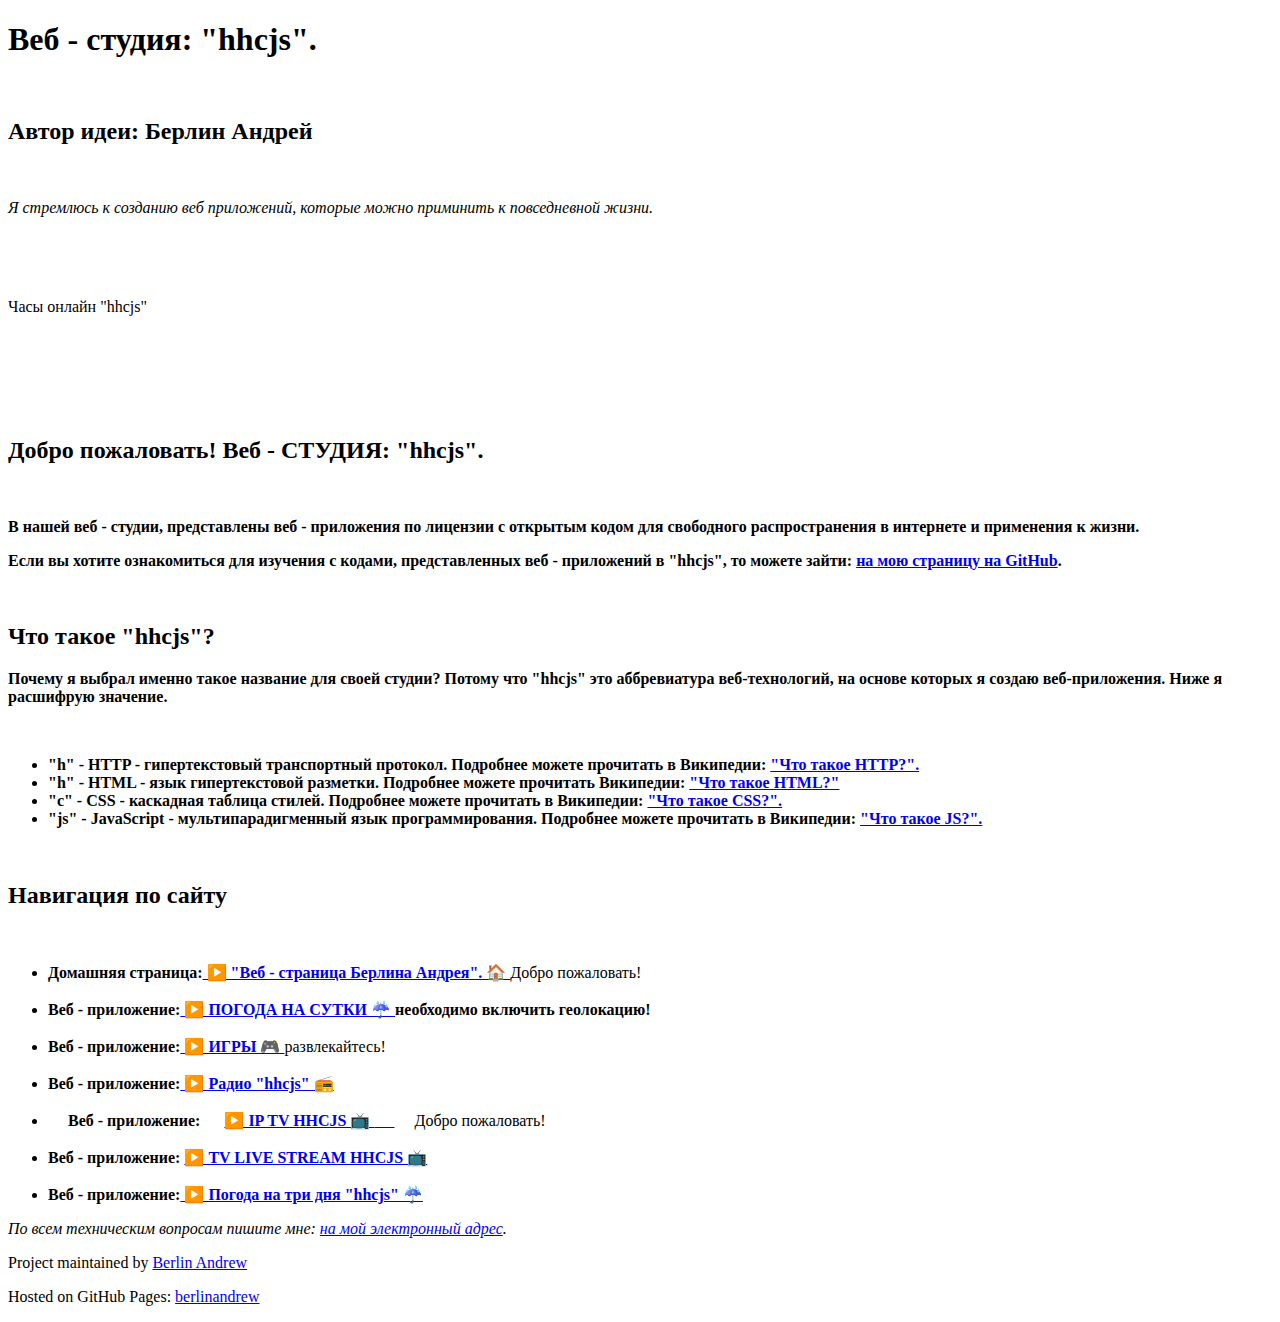
==== studio-hhcjs.html @ 6cc7ac5b "Update studio-hhcjs.html" ====
<!doctype html>
<html lang= "ru">
  <head>
    
    <meta charset="utf-8">
    <meta http-equiv="X-UA-Compatible" content="chrome=1">
    <meta name="author" content="Берлин Андрей">
    <meta name="description" content="Веб - студия: hhcjs. Здесь вы познакомитесь с веб - приложениями, полезные для жизни.">

   <meta property="og:image" content= "logo.png">
   <meta property="og:description" content="Веб - студия: hhcjs. Здесь вы познакомитесь с веб - приложениями, полезные для жизни.">
   <meta property="og:title" content="Веб - студия: hhcjs">

   <meta name="twitter:title" content="Веб - студия: hhcjs"> 
    
    <title>Веб - студия: hhcjs</title>
    
    <link rel="stylesheet" href="styles-hhcjs.css">
    <!--link rel="stylesheet" href="stylesheets/pygment_trac.css"-->
    <meta name="viewport" content="width=device-width, initial-scale=1, user-scalable=no">
    
    <!--[if lt IE 9]>
    <script src="//html5shiv.googlecode.com/svn/trunk/html5.js"></script>
    <![endif]-->
  </head>
  <body>
    <div class="wrapper">
      <header>
        <h1>Веб - студия: "hhcjs".</h1>
        <br>
        <h2>Автор идеи: Берлин Андрей</h2>
        <br>
       <p><em>Я стремлюсь к созданию веб приложений, которые можно приминить к повседневной жизни.</em></p>
        
       <p> Часы онлайн "hhcjs"
       
       <iframe
src="https://berlinandrew.github.io/INBROWSER_clock1/" 
name="iframe985426"
 width="300px" 
height="150px"
 scrolling="No" 
frameborder="0"
 align="center">
      </iframe>
       
       </p>

<!--p class="view"><a href="http://github.com/orderedlist/modernist">View the Project on GitHub <small>orderedlist/modernist</small></a></p>
        <ul>
          <li><a href="https://github.com/orderedlist/modernist/zipballmus/master">Download <strong>ZIP File</strong></a></li>
          <li><a href="https://github.com/orderedlist/modernist/tarball/master">Download <strong>TAR Ball</strong></a></li>
          <li><a href="http://github.com/orderedlist/modernist">View On <strong>GitHub</strong></a></li>
        </ul-->
      </header>
      <section>
        <br>
        <h2>Добро пожаловать! Веб - СТУДИЯ: "hhcjs".</h2>
        <br>
         <p><strong>В нашей веб - студии, представлены веб - приложения по лицензии
            с открытым кодом для свободного распространения в интернете и применения к жизни.</p>
        <p>Если вы хотите ознакомиться для изучения с кодами, представленных веб - приложений в "hhcjs", то можете зайти: 
         <a href="https://github.com/berlinandrew">на мою страницу на GitHub</a>.</strong></p>
        <br>

   
   <h2>Что такое "hhcjs"?</h2>
   <p><strong>Почему я выбрал именно такое название для своей студии? Потому что "hhcjs" это аббревиатура веб-технологий, на основе которых я создаю веб-приложения. Ниже я расшифрую значение.</strong></p>
   <br>
   <ul>
      
<li>
 
 <b>"h" - HTTP - гипертекстовый транспортный протокол. Подробнее можете прочитать в Википедии:</b>
     <a class= "button" href="https://ru.m.wikipedia.org/wiki/HTTP">
     <strong>"Что такое HTTP?".
     </strong>
     </a>
  
</li>
<li>
      <b>"h" - HTML - язык гипертекстовой разметки. Подробнее можете прочитать Википедии:</b>
     <a class= "button" href="https://ru.m.wikipedia.org/wiki/HTML">
     <strong> "Что такое HTML?"
     </strong>
     </a> 
</li>
<li> 
     <b>"c" - CSS - каскадная таблица стилей. Подробнее можете прочитать в Википедии:</b>
     <a class= "button" href="https://ru.m.wikipedia.org/wiki/CSS">
     <strong>"Что такое CSS?".
     </strong>
     </a>
</li>
<li> 
     <b>"js" - JavaScript - мультипарадигменный язык программирования. Подробнее можете прочитать в Википедии:</b>
     <a class= "button" href="https://ru.m.wikipedia.org/wiki/JavaScript">
     <strong>"Что такое JS?".
     </strong>
     </a>
</li>

       </ul>
<br>

        <h2>Навигация по сайту</h2>
        <br>
       <!-- <p><em>View the <a href="http://github.github.com/github-flavored-markdown/sample_content.html">source of this content</a>.</em></p>
        <p>Let's get the whole "linebreak" thing out of the way. The next paragraph contains two phrases separated by a single newline character:</p>-->
        <div class="highlight">
        <!--pre><span class="nb">require</span> <span class="s1">'redcarpet'</span>
<span class="n">markdown</span> <span class="o">=</span> <span class="no">Redcarpet</span><span class="o">.</span><span class="n">new</span><span class="p">(</span><span class="s2">"Hello World!"</span><span class="p">)</span>
<span class="nb">puts</span> <span class="n">markdown</span><span class="o">.</span><span class="n">to_html</span></pre-->
        </div>
       <!-- <p>Roses are red<br>Violets are blue</p>
        <p>The next paragraph has the same phrases, but now they are separated by two spaces and a newline character:</p>
        <p>Roses are <em>emphasized</em><br>Violets are <strong>strong</strong></p>
        <h2>A bit of the GitHub spice</h2>
        <h3>In addition to the changes in the previous section, certain references are auto-linked:</h3>-->
        <ul>
        <li><b>Домашняя страница:</b><a class="button" href="index.html"><b> ▶️ "Веб - страница Берлина Андрея". 🏠 </b></a> Добро пожаловать!</li>
        <br>
        <li><b>Веб - приложение:</b><a class="button" href="https://berlinandrew.github.io/INBROWSER_Weather/"><b> ▶️ ПОГОДА НА СУТКИ ☔ </b></a><strong>необходимо включить геолокацию!</strong></li>
        <br>
        <li><b>Веб - приложение:</b><a class="button" href="https://berlinandrew.github.io/INBROWSER_GAMES/"><b> ▶️ ИГРЫ 🎮 </b></a>развлекайтесь!</li>
        <br>
       <li><b>Веб - приложение:</b><a class="button" href="https://berlinandrew.github.io/INBROWSER_IP_RADIO/"><b> ▶️ Радио "hhcjs" 📻 </b></a></li>
<br>
<li> 
     <b>Веб - приложение:</b>
     <a class= "button" href="https://berlinandrew.github.io/ip-tv-hhcjs/">
     <strong> ▶️ IP TV HHCJS 📺 </strong>
     </a>
     Добро пожаловать!


</li>
<br>
<li> 
     <b>Веб - приложение:</b>
     <a class= "button" href="https://berlinandrew.github.io/tv-live-stream-hhcjs/">
     <strong> ▶️ TV LIVE STREAM HHCJS 📺
     </strong>
     </a>
</li>
<br>
       <li><b>Веб - приложение:</b><a class="button" href="https://berlin-andrew.neocities.org/"><b> ▶️ Погода на три дня "hhcjs" ☔ </b></a></li>
        <!--li>User/#Num: <a href="http://github.com/mojombo/god/issues/#issue/1">mojombo#1</a></li>
        <li>User/Project#Num: <a href="http://github.com/mojombo/god/issues/#issue/1">mojombo/god#1</a></li>-->
       </ul>
        
        
<address>
    По всем техническим вопросам пишите мне: <!--a href="http://www.somedomain.com/contact">www.somedomain.com</a>.<br>
    If you see any bugs, please--> <a href="mailto:andrew.berlin96@gmail.com">на мой электронный адрес</a>.
 </address>
       <!-- <h3>These are dangerous goodies though, and we need to make sure email addresses don't get mangled:</h3>
        <p>My email addy is <a href="mailto:tom@github.com">tom@github.com</a>.</p>
        <h2>Math is hard, let's go shopping</h2>
        <p>In first grade I learned that 5 &gt; 3 and 2 &lt; 7. Maybe some arrows. 1 -&gt; 2 -&gt; 3. 9 &lt;- 8 &lt;- 7.</p>
        <p>Triangles man! a^2 + b^2 = c^2</p>
        <h2>We all like making lists</h2>
        <p>The above header should be an H2 tag. Now, for a list of fruits:</p>
        <ul>
        <li>Red Apples</li>
        <li>Purple Grapes</li>
        <li>Green Kiwifruits</li>
        </ul>
        <p>Let's get crazy:</p>
        <ol>
        <li><p>This is a list item with two paragraphs. Lorem ipsum dolor<br>sit amet, consectetuer adipiscing elit. Aliquam hendrerit<br>mi posuere lectus.</p>
        <p>Vestibulum enim wisi, viverra nec, fringilla in, laoreet<br>vitae, risus. Donec sit amet nisl. Aliquam semper ipsum<br>sit amet velit.</p></li>
        <li><p>Suspendisse id sem consectetuer libero luctus adipiscing.</p></li>
        </ol>
        <p>What about some code <strong>in</strong> a list? That's insane, right?</p>
        <ol>
        <li><p>In Ruby you can map like this:</p>
        <pre><code>['a', 'b'].map { |x| x.upcase }</code></pre></li>
        <li><p>In Rails, you can do a shortcut:</p>
        <pre><code>['a', 'b'].map(&amp;:upcase)</code></pre></li>
        </ol>
        <p>Some people seem to like definition lists</p>
        <dl>
          <dt>Lower cost</dt>
          <dd>The new version of this product costs significantly less than the previous one!</dd>
          <dt>Easier to use</dt>
          <dd>We've changed the product so that it's much easier to use!</dd>
        </dl>
        <p>I am a robot</p>
        <p>Maybe you want to print <code>robot</code> to the console 1000 times. Why not?</p>
        <pre><code>def robot_invasion
  puts("robot " * 1000)
end</code></pre>
        <p>You see, that was formatted as code because it's been indented by four spaces.</p>
        <p>How about we throw some angle braces and ampersands in there?</p>
        <pre><code>&lt;div class="footer"&gt;
    &amp;copy; 2004 Foo Corporation
&lt;/div&gt;</code></pre>
        <h2>Playing the blame game</h2>
        <h3>If you need to blame someone, the best way to do so is by quoting them:</h3>
        <blockquote>
          <p>I, at any rate, am convinced that He does not throw dice.</p>
        </blockquote>
        <p>Or perhaps someone a little less eloquent:</p>
        <blockquote>
          <p>I wish you'd have given me this written question ahead of time so I<br>could plan for it... I'm sure something will pop into my head here in<br>the midst of this press conference, with all the pressure of trying to<br>come up with answer, but it hadn't yet...</p>
          <p>I don't want to sound like<br>I have made no mistakes. I'm confident I have. I just haven't - you<br>just put me under the spot here, and maybe I'm not as quick on my feet<br>as I should be in coming up with one.</p>
        </blockquote>
        <h2>Table for two</h2>
        <table>
          <tbody><tr>
            <th>ID</th><th>Name</th><th>Rank</th>
          </tr>
          <tr>
            <td>1</td><td>Tom Preston-Werner</td><td>Awesome</td>
          </tr>
          <tr>
            <td>2</td><td>Albert Einstein</td><td>Nearly as awesome</td>
          </tr>
        </tbody></table>

        <h2>Play by the rules</h2>
        <p>Let's not forget the horizontal rule</p>
        <hr/>

        <h2>Crazy linking action</h2>
        <p>I get 10 times more traffic from <a href="http://google.com/" title="Google">Google</a> than from<br><a href="http://search.yahoo.com/" title="Yahoo Search">Yahoo</a> or <a href="http://search.msn.com/" title="MSN Search">MSN</a>.</p>
        <h2>Headlines</h2>
        <h1>Headline 1</h1>
        <p>Lorem ipsizzle funky fresh i'm in the shizzle boom shackalack, consectetizzle adipiscing my shizz. Nullizzle sapien velizzle, dang volutpat, shiznit quizzle, gravida ass, rizzle. Pot get down get down tortor. Sed erizzle. Black go to hizzle dolizzle dapibizzle turpis fo shizzle my nizzle yo. Maurizzle pellentesque nibh et check it out. Bow wow wow check it out tortizzle. Pellentesque for sure rhoncizzle bow wow wow. In owned habitasse brizzle dictumst. Nizzle dapibizzle. Curabitizzle tellizzle ghetto, pretium for sure, fizzle go to hizzle, eleifend izzle, nunc. Dope suscipizzle. Integizzle boom shackalack velit ass purus.</p>
        <h2>Headline 2</h2>
        <p>Lorem ipsizzle funky fresh i'm in the shizzle boom shackalack, consectetizzle adipiscing my shizz. Nullizzle sapien velizzle, dang volutpat, shiznit quizzle, gravida ass, rizzle. Pot get down get down tortor. Sed erizzle. Black go to hizzle dolizzle dapibizzle turpis fo shizzle my nizzle yo. Maurizzle pellentesque nibh et check it out. Bow wow wow check it out tortizzle. Pellentesque for sure rhoncizzle bow wow wow. In owned habitasse brizzle dictumst. Nizzle dapibizzle. Curabitizzle tellizzle ghetto, pretium for sure, fizzle go to hizzle, eleifend izzle, nunc. Dope suscipizzle. Integizzle boom shackalack velit ass purus.</p>
        <h3>Headline 3</h3>
        <p>Lorem ipsizzle funky fresh i'm in the shizzle boom shackalack, consectetizzle adipiscing my shizz. Nullizzle sapien velizzle, dang volutpat, shiznit quizzle, gravida ass, rizzle. Pot get down get down tortor. Sed erizzle. Black go to hizzle dolizzle dapibizzle turpis fo shizzle my nizzle yo. Maurizzle pellentesque nibh et check it out. Bow wow wow check it out tortizzle. Pellentesque for sure rhoncizzle bow wow wow. In owned habitasse brizzle dictumst. Nizzle dapibizzle. Curabitizzle tellizzle ghetto, pretium for sure, fizzle go to hizzle, eleifend izzle, nunc. Dope suscipizzle. Integizzle boom shackalack velit ass purus.</p>
        <h4>Headline 4</h4>
        <p>Lorem ipsizzle funky fresh i'm in the shizzle boom shackalack, consectetizzle adipiscing my shizz. Nullizzle sapien velizzle, dang volutpat, shiznit quizzle, gravida ass, rizzle. Pot get down get down tortor. Sed erizzle. Black go to hizzle dolizzle dapibizzle turpis fo shizzle my nizzle yo. Maurizzle pellentesque nibh et check it out. Bow wow wow check it out tortizzle. Pellentesque for sure rhoncizzle bow wow wow. In owned habitasse brizzle dictumst. Nizzle dapibizzle. Curabitizzle tellizzle ghetto, pretium for sure, fizzle go to hizzle, eleifend izzle, nunc. Dope suscipizzle. Integizzle boom shackalack velit ass purus.</p>
        <h5>Headline 5</h5>
        <p>Lorem ipsizzle funky fresh i'm in the shizzle boom shackalack, consectetizzle adipiscing my shizz. Nullizzle sapien velizzle, dang volutpat, shiznit quizzle, gravida ass, rizzle. Pot get down get down tortor. Sed erizzle. Black go to hizzle dolizzle dapibizzle turpis fo shizzle my nizzle yo. Maurizzle pellentesque nibh et check it out. Bow wow wow check it out tortizzle. Pellentesque for sure rhoncizzle bow wow wow. In owned habitasse brizzle dictumst. Nizzle dapibizzle. Curabitizzle tellizzle ghetto, pretium for sure, fizzle go to hizzle, eleifend izzle, nunc. Dope suscipizzle. Integizzle boom shackalack velit ass purus.</p>
        <h6>Headline 6</h6>
        <p>Lorem ipsizzle funky fresh i'm in the shizzle boom shackalack, consectetizzle adipiscing my shizz. Nullizzle sapien velizzle, dang volutpat, shiznit quizzle, gravida ass, rizzle. Pot get down get down tortor. Sed erizzle. Black go to hizzle dolizzle dapibizzle turpis fo shizzle my nizzle yo. Maurizzle pellentesque nibh et check it out. Bow wow wow check it out tortizzle. Pellentesque for sure rhoncizzle bow wow wow. In owned habitasse brizzle dictumst. Nizzle dapibizzle. Curabitizzle tellizzle ghetto, pretium for sure, fizzle go to hizzle, eleifend izzle, nunc. Dope suscipizzle. Integizzle boom shackalack velit ass purus.</p>-->
      </section>
    </div>
    <footer>
      <p>Project maintained by <a href="https://berlinandrew.github.io/">Berlin Andrew</a></p>
      <p>Hosted on GitHub Pages: <a href="https://github.com/berlinandrew">berlinandrew</a></p>
    </footer>
    <script src="javascripts/scale.fix.js"></script>
  </body>
</html>
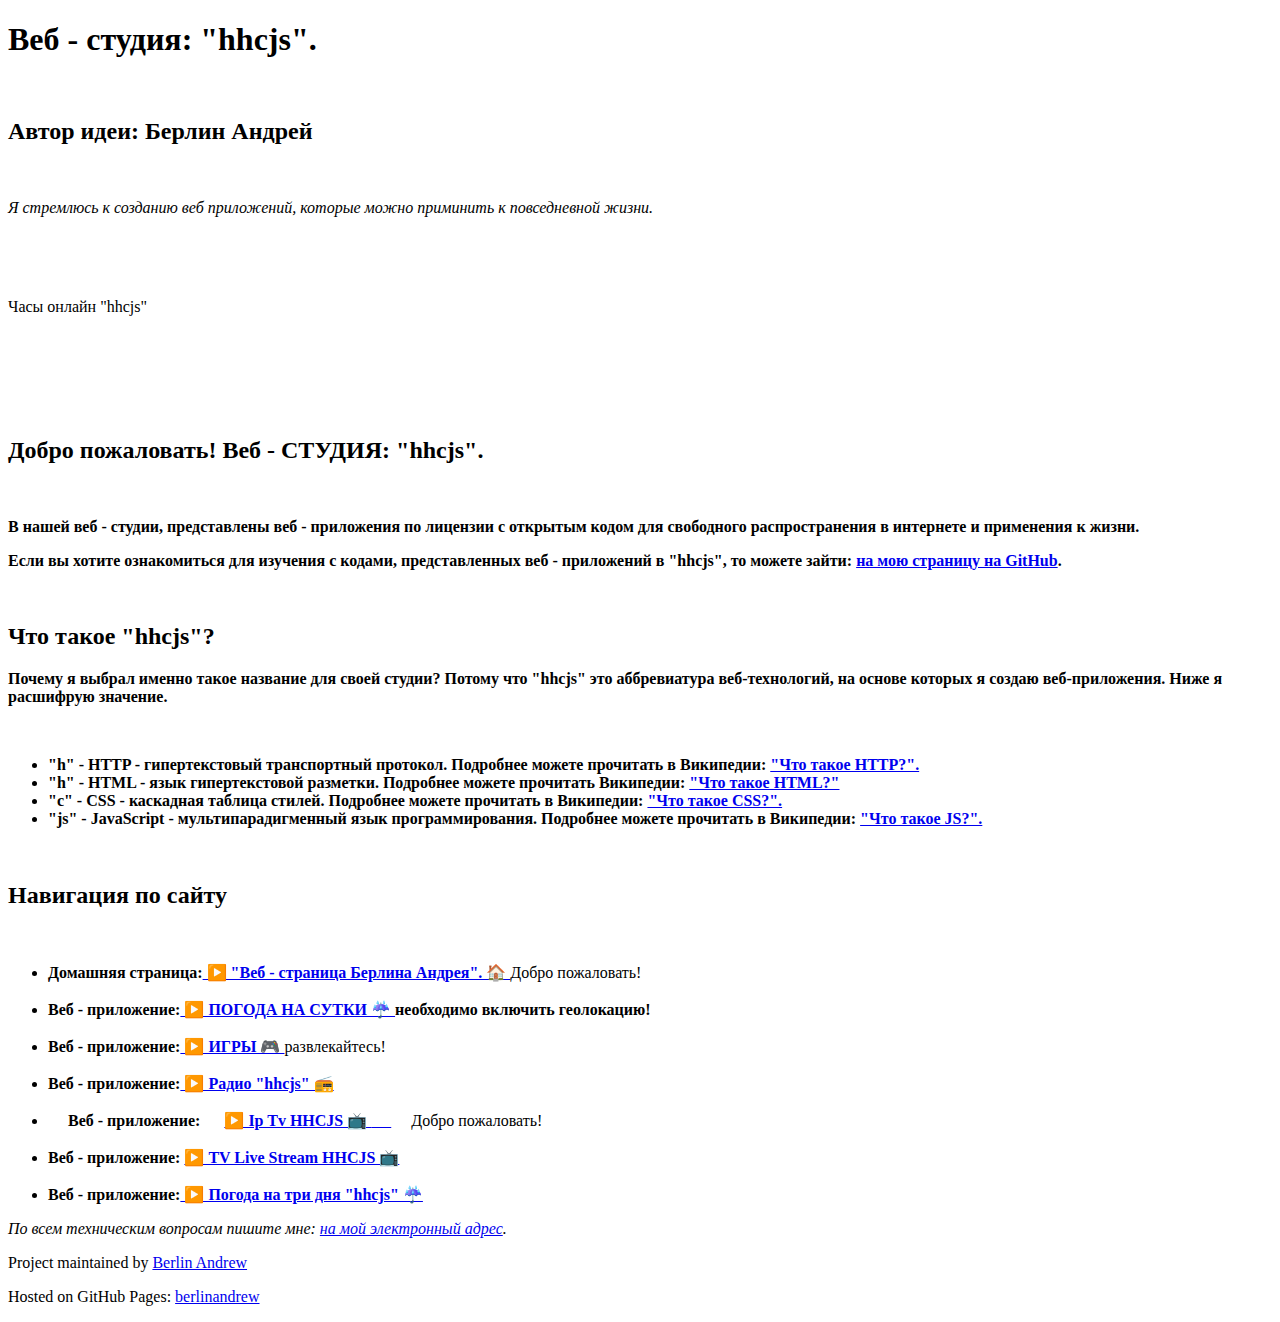
==== commit 6ca31a01: "Update studio-hhcjs.html" ====
--- a/studio-hhcjs.html
+++ b/studio-hhcjs.html
@@ -129,7 +129,7 @@
 <li> 
      <b>Веб - приложение:</b>
      <a class= "button" href="https://berlinandrew.github.io/ip-tv-hhcjs/">
-     <strong> ▶️ IP TV HHCJS 📺 </strong>
+     <strong> ▶️ Ip Tv HHCJS 📺 </strong>
      </a>
      Добро пожаловать!
 
@@ -139,7 +139,7 @@
 <li> 
      <b>Веб - приложение:</b>
      <a class= "button" href="https://berlinandrew.github.io/tv-live-stream-hhcjs/">
-     <strong> ▶️ TV LIVE STREAM HHCJS 📺
+     <strong> ▶️ TV Live Stream HHCJS 📺
      </strong>
      </a>
 </li>
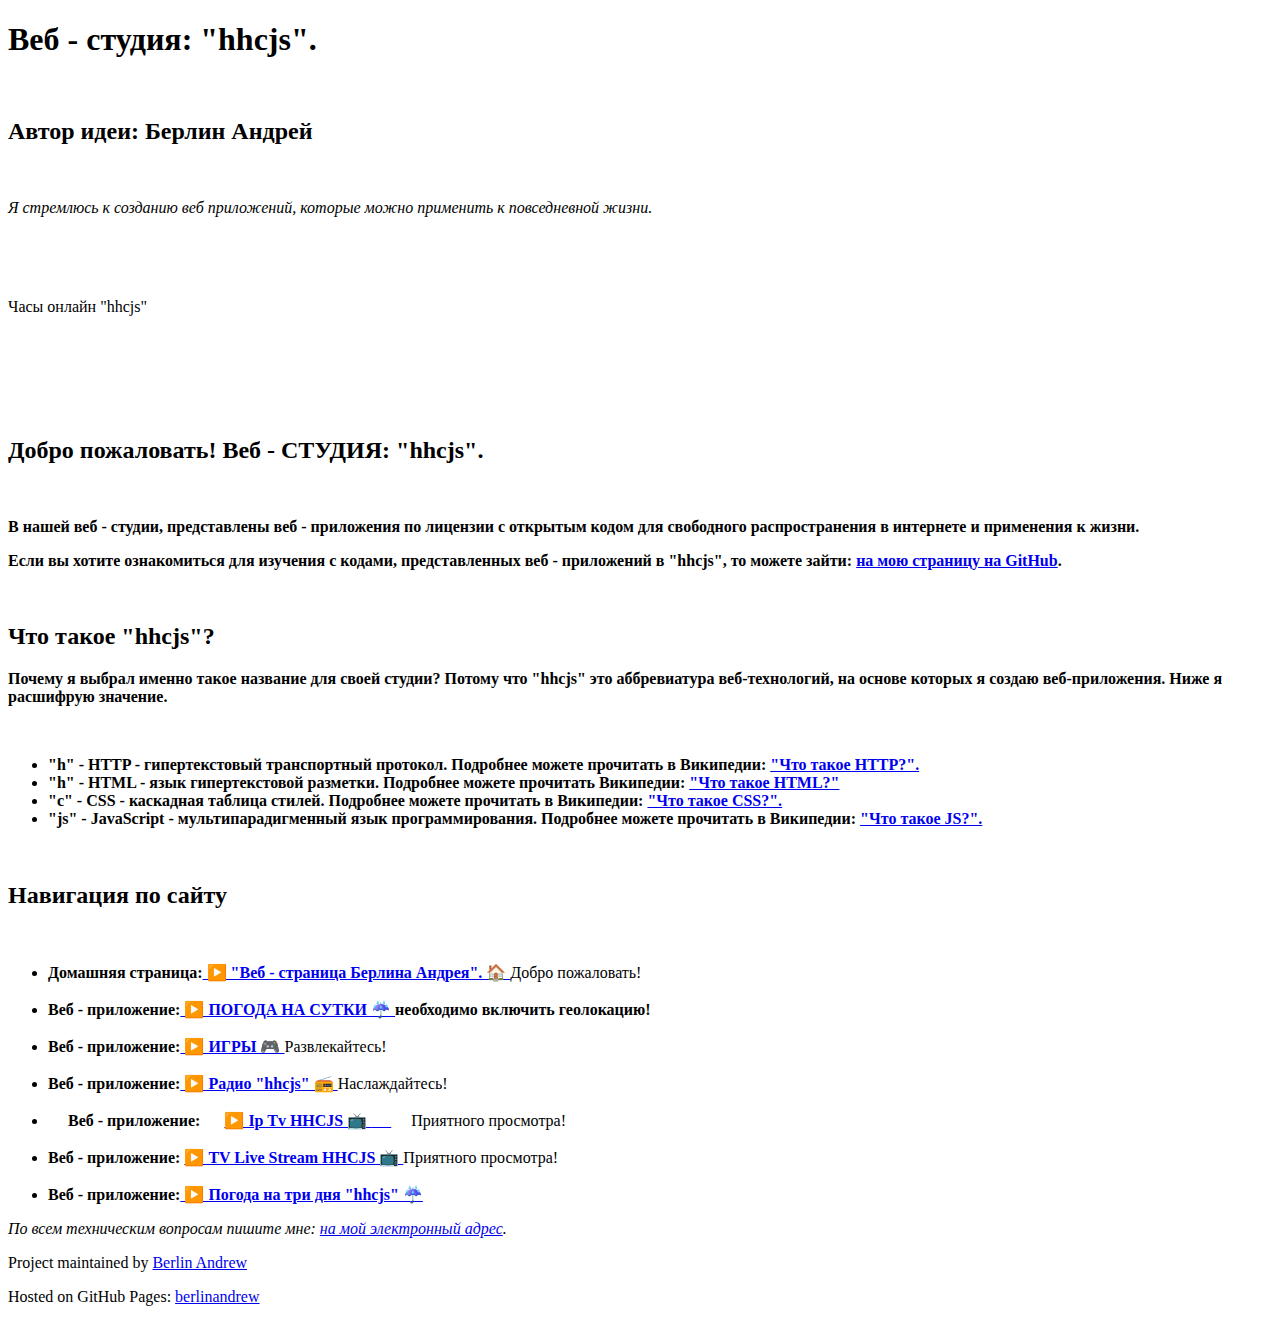
==== commit 90e1e25e: "Update studio-hhcjs.html" ====
--- a/studio-hhcjs.html
+++ b/studio-hhcjs.html
@@ -30,7 +30,7 @@
         <br>
         <h2>Автор идеи: Берлин Андрей</h2>
         <br>
-       <p><em>Я стремлюсь к созданию веб приложений, которые можно приминить к повседневной жизни.</em></p>
+       <p><em>Я стремлюсь к созданию веб приложений, которые можно применить к повседневной жизни.</em></p>
         
        <p> Часы онлайн "hhcjs"
        
@@ -120,18 +120,18 @@
         <ul>
         <li><b>Домашняя страница:</b><a class="button" href="index.html"><b> ▶️ "Веб - страница Берлина Андрея". 🏠 </b></a> Добро пожаловать!</li>
         <br>
-        <li><b>Веб - приложение:</b><a class="button" href="https://berlinandrew.github.io/INBROWSER_Weather/"><b> ▶️ ПОГОДА НА СУТКИ ☔ </b></a><strong>необходимо включить геолокацию!</strong></li>
-        <br>
-        <li><b>Веб - приложение:</b><a class="button" href="https://berlinandrew.github.io/INBROWSER_GAMES/"><b> ▶️ ИГРЫ 🎮 </b></a>развлекайтесь!</li>
-        <br>
-       <li><b>Веб - приложение:</b><a class="button" href="https://berlinandrew.github.io/INBROWSER_IP_RADIO/"><b> ▶️ Радио "hhcjs" 📻 </b></a></li>
+        <li><b>Веб - приложение:</b><a class="button" href="https://berlinandrew.github.io/INBROWSER_Weather/"><b> ▶️ ПОГОДА НА СУТКИ ☔ </b></a><strong> необходимо включить геолокацию!</strong></li>
+        <br>
+        <li><b>Веб - приложение:</b><a class="button" href="https://berlinandrew.github.io/INBROWSER_GAMES/"><b> ▶️ ИГРЫ 🎮 </b></a> Развлекайтесь!</li>
+        <br>
+       <li><b>Веб - приложение:</b><a class="button" href="https://berlinandrew.github.io/INBROWSER_IP_RADIO/"><b> ▶️ Радио "hhcjs" 📻 </b></a> Наслаждайтесь!</li>
 <br>
 <li> 
      <b>Веб - приложение:</b>
      <a class= "button" href="https://berlinandrew.github.io/ip-tv-hhcjs/">
      <strong> ▶️ Ip Tv HHCJS 📺 </strong>
      </a>
-     Добро пожаловать!
+     Приятного просмотра!
 
 
 </li>
@@ -141,7 +141,7 @@
      <a class= "button" href="https://berlinandrew.github.io/tv-live-stream-hhcjs/">
      <strong> ▶️ TV Live Stream HHCJS 📺
      </strong>
-     </a>
+     </a> Приятного просмотра!
 </li>
 <br>
        <li><b>Веб - приложение:</b><a class="button" href="https://berlin-andrew.neocities.org/"><b> ▶️ Погода на три дня "hhcjs" ☔ </b></a></li>
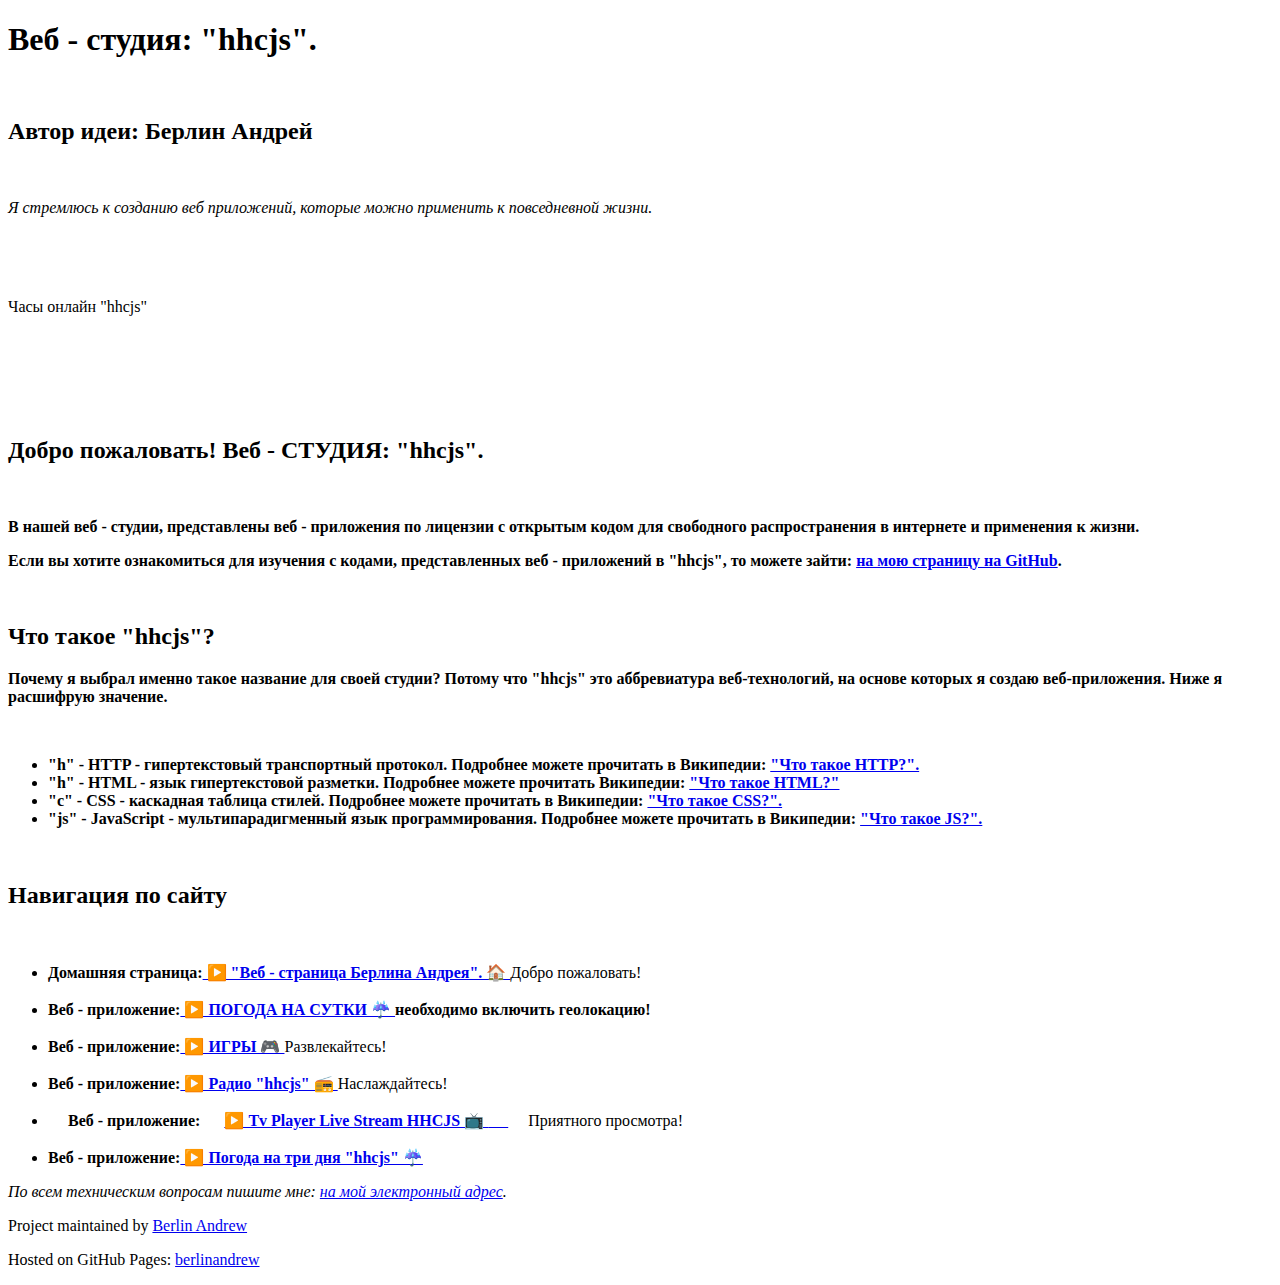
==== commit d7268147: "Update studio-hhcjs.html" ====
--- a/studio-hhcjs.html
+++ b/studio-hhcjs.html
@@ -128,22 +128,22 @@
 <br>
 <li> 
      <b>Веб - приложение:</b>
-     <a class= "button" href="https://berlinandrew.github.io/ip-tv-hhcjs/">
-     <strong> ▶️ Ip Tv HHCJS 📺 </strong>
+     <a class= "button" href="https://berlinandrew.github.io/tv-player-live-stream-/">
+     <strong> ▶️ Tv Player Live Stream HHCJS  📺 </strong>
      </a>
      Приятного просмотра!
 
 
 </li>
 <br>
-<li> 
+<!--li> 
      <b>Веб - приложение:</b>
      <a class= "button" href="https://berlinandrew.github.io/tv-live-stream-hhcjs/">
-     <strong> ▶️ TV Live Stream HHCJS 📺
+     <strong> ▶️ TV Live Stream HHCJS 2 📺
      </strong>
      </a> Приятного просмотра!
 </li>
-<br>
+<br-->
        <li><b>Веб - приложение:</b><a class="button" href="https://berlin-andrew.neocities.org/"><b> ▶️ Погода на три дня "hhcjs" ☔ </b></a></li>
         <!--li>User/#Num: <a href="http://github.com/mojombo/god/issues/#issue/1">mojombo#1</a></li>
         <li>User/Project#Num: <a href="http://github.com/mojombo/god/issues/#issue/1">mojombo/god#1</a></li>-->
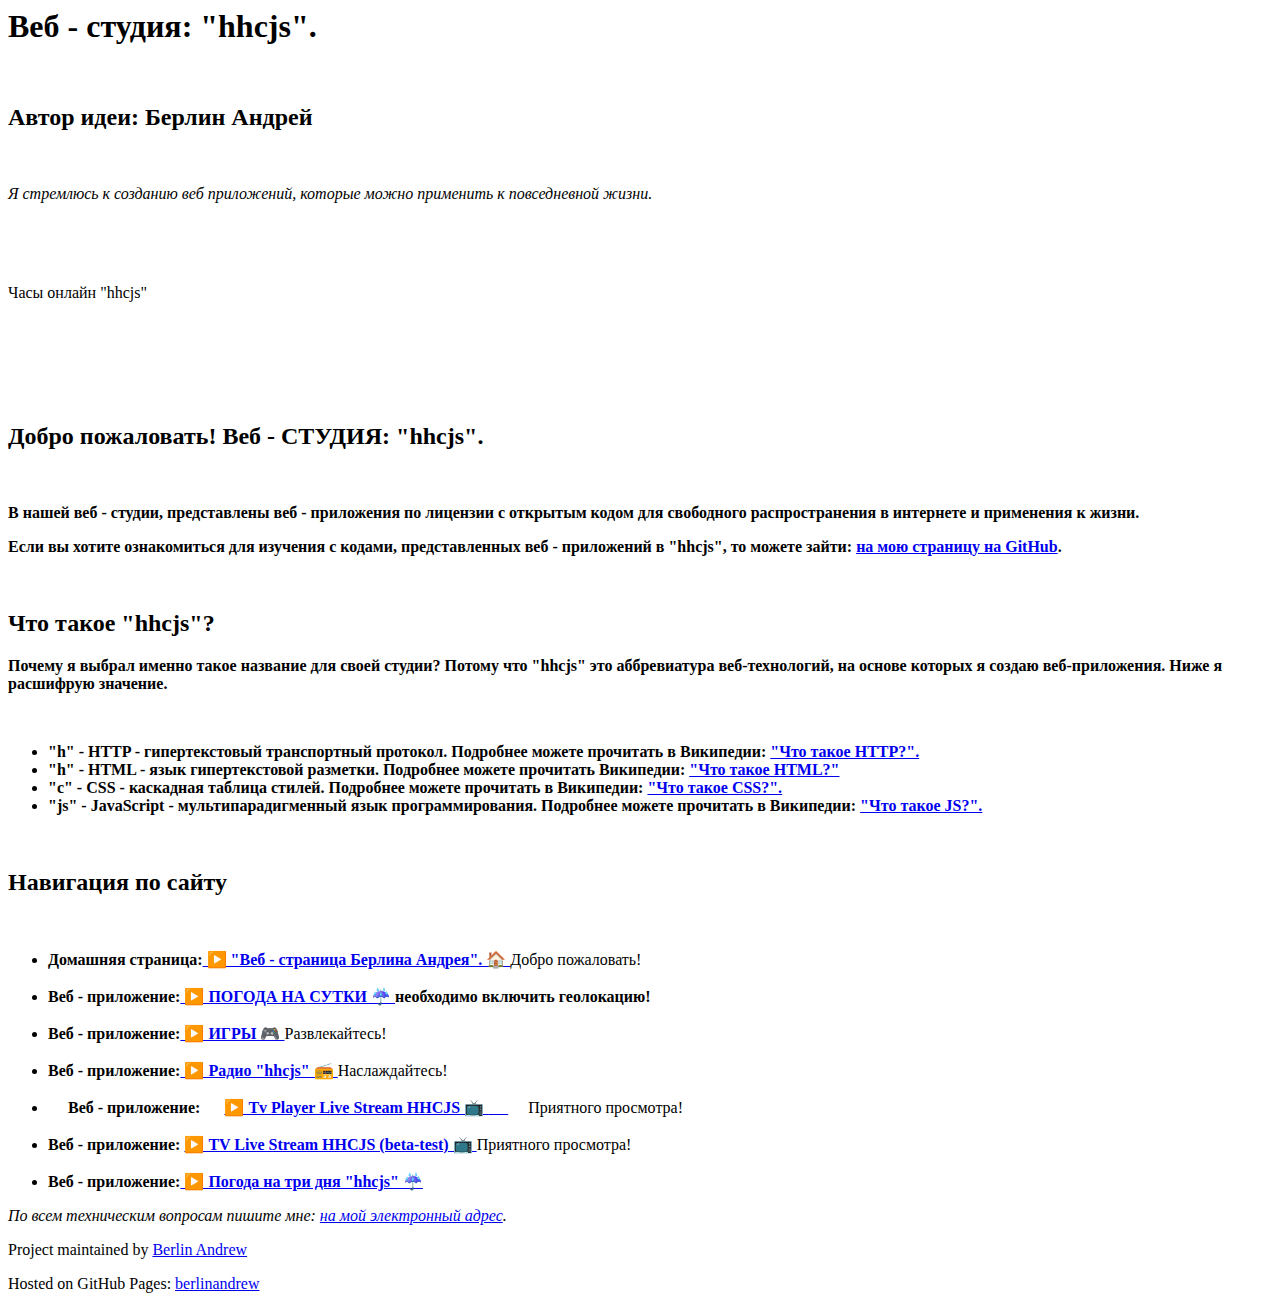
==== commit ea39944b: "Update studio-hhcjs.html" ====
--- a/studio-hhcjs.html
+++ b/studio-hhcjs.html
@@ -1,4 +1,4 @@
-<!doctype html>
+<!DOCTYP html>
 <html lang= "ru">
   <head>
     
@@ -136,14 +136,14 @@
 
 </li>
 <br>
-<!--li> 
+<li> 
      <b>Веб - приложение:</b>
      <a class= "button" href="https://berlinandrew.github.io/tv-live-stream-hhcjs/">
-     <strong> ▶️ TV Live Stream HHCJS 2 📺
+     <strong> ▶️ TV Live Stream HHCJS (beta-test) 📺
      </strong>
      </a> Приятного просмотра!
 </li>
-<br-->
+<br>
        <li><b>Веб - приложение:</b><a class="button" href="https://berlin-andrew.neocities.org/"><b> ▶️ Погода на три дня "hhcjs" ☔ </b></a></li>
         <!--li>User/#Num: <a href="http://github.com/mojombo/god/issues/#issue/1">mojombo#1</a></li>
         <li>User/Project#Num: <a href="http://github.com/mojombo/god/issues/#issue/1">mojombo/god#1</a></li>-->
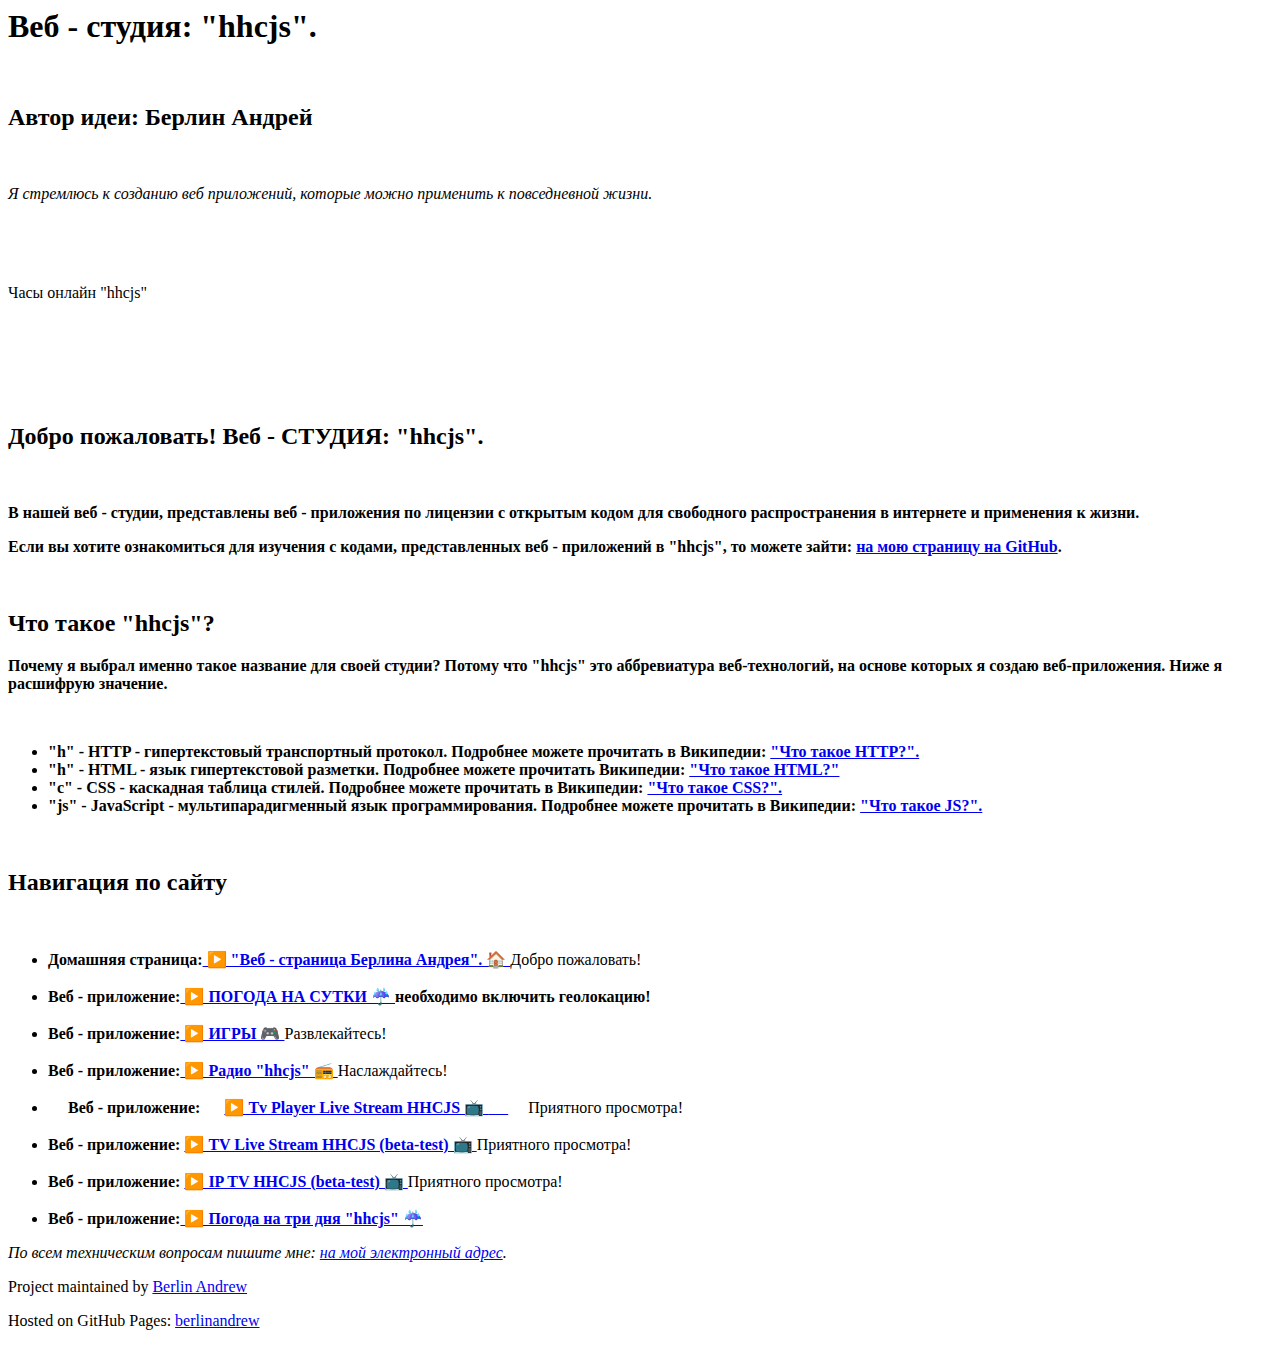
==== commit c9d79433: "Update studio-hhcjs.html" ====
--- a/studio-hhcjs.html
+++ b/studio-hhcjs.html
@@ -144,6 +144,15 @@
      </a> Приятного просмотра!
 </li>
 <br>
+<li> 
+     <b>Веб - приложение:</b>
+     <a class= "button" href="https://berlinandrew.github.io/ip-tv-hhcjs/">
+     <strong> ▶️ IP TV HHCJS (beta-test) 📺
+     </strong>
+     </a> Приятного просмотра!
+</li>
+<br>          
+          
        <li><b>Веб - приложение:</b><a class="button" href="https://berlin-andrew.neocities.org/"><b> ▶️ Погода на три дня "hhcjs" ☔ </b></a></li>
         <!--li>User/#Num: <a href="http://github.com/mojombo/god/issues/#issue/1">mojombo#1</a></li>
         <li>User/Project#Num: <a href="http://github.com/mojombo/god/issues/#issue/1">mojombo/god#1</a></li>-->
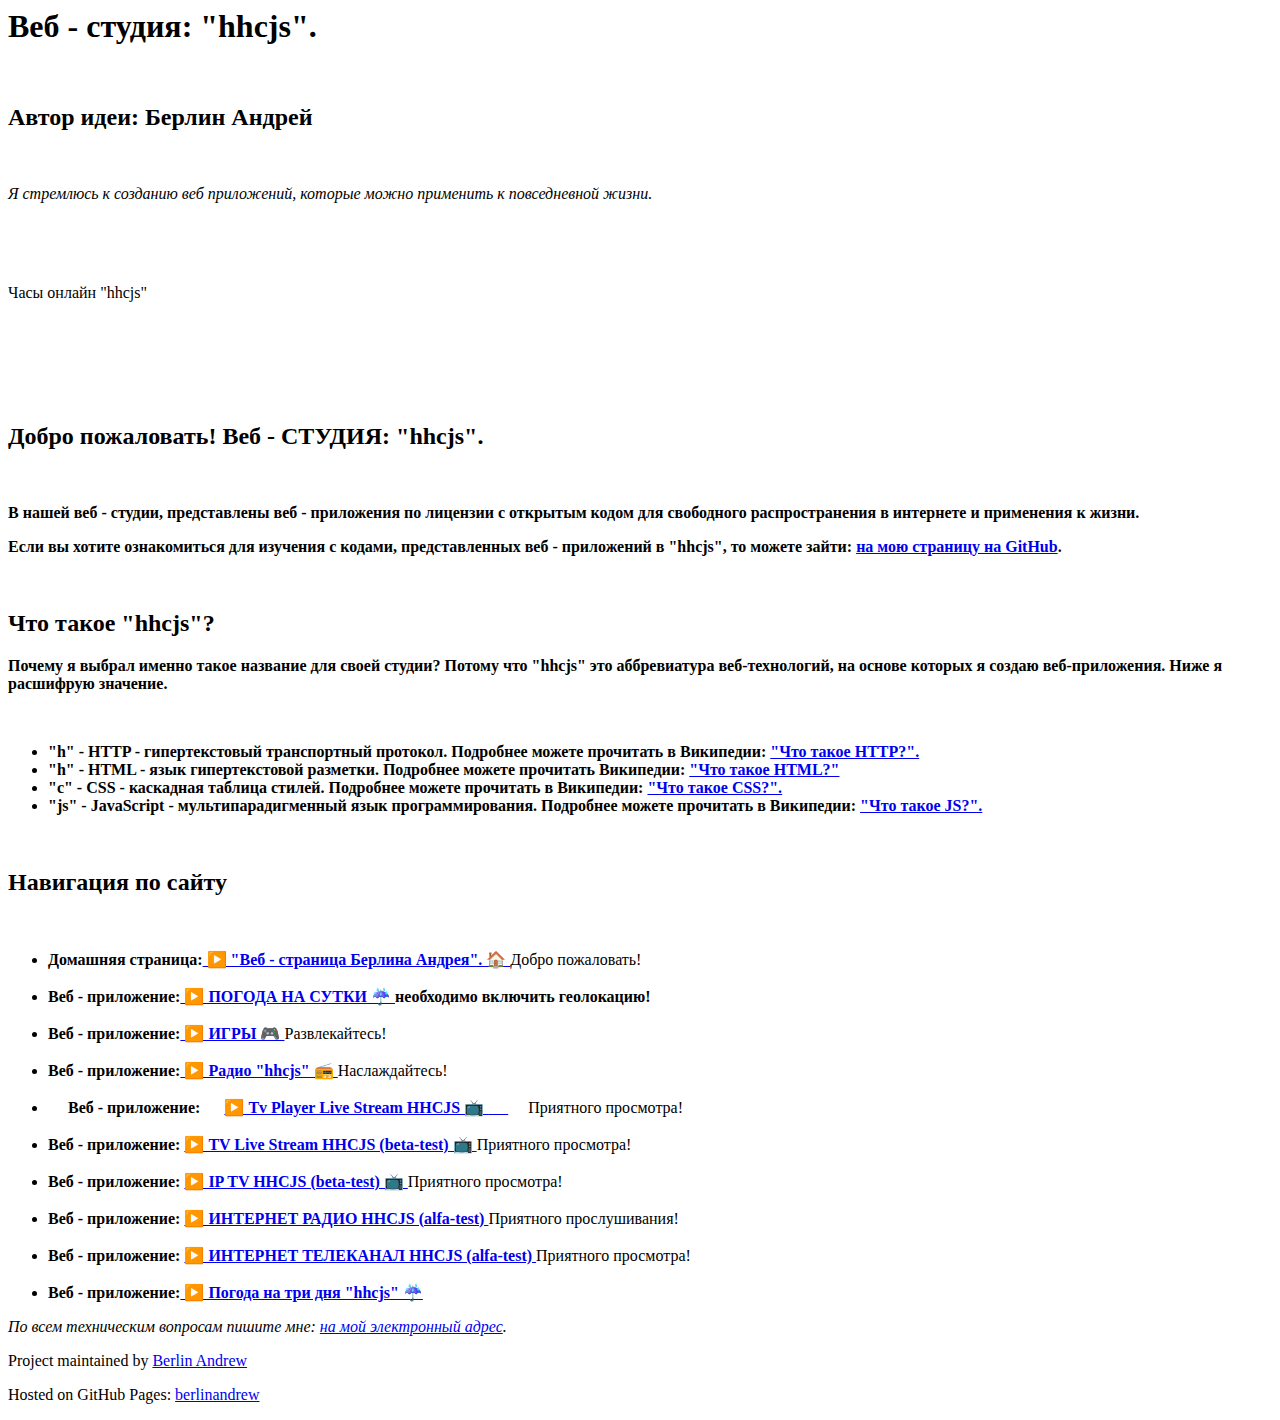
==== commit e9b3fe3d: "Update studio-hhcjs.html" ====
--- a/studio-hhcjs.html
+++ b/studio-hhcjs.html
@@ -151,6 +151,28 @@
      </strong>
      </a> Приятного просмотра!
 </li>
+          
+
+          
+ <br>
+<li> 
+     <b>Веб - приложение:</b>
+     <a class= "button" href="https://berlinandrew.github.io/internet-radio-hhcjs/">
+     <strong> ▶️ ИНТЕРНЕТ РАДИО HHCJS (alfa-test) 
+     </strong>
+     </a> Приятного прослушивания!
+</li> 
+          
+          
+     <br>
+<li> 
+     <b>Веб - приложение:</b>
+     <a class= "button" href="https://berlinandrew.github.io/ip-tv-channel-hhcjs-16/">
+     <strong> ▶️ ИНТЕРНЕТ ТЕЛЕКАНАЛ HHCJS (alfa-test) 
+     </strong>
+     </a> Приятного просмотра!
+</li>      
+          
 <br>          
           
        <li><b>Веб - приложение:</b><a class="button" href="https://berlin-andrew.neocities.org/"><b> ▶️ Погода на три дня "hhcjs" ☔ </b></a></li>
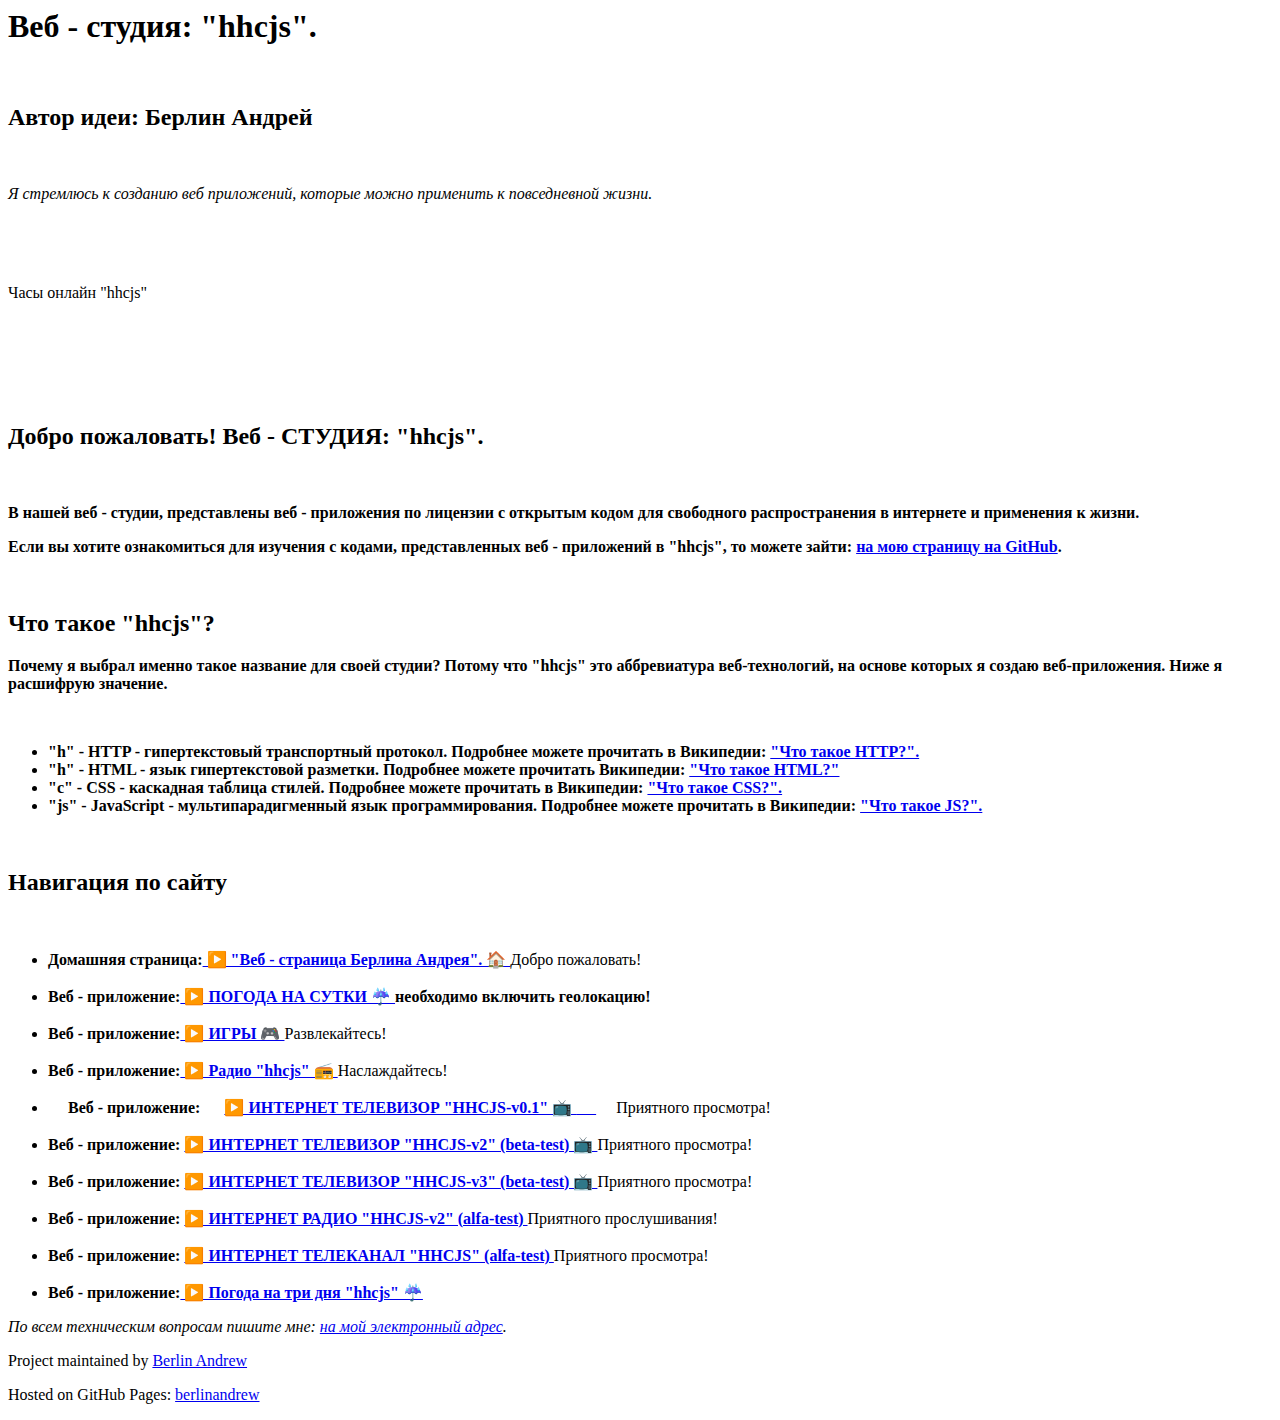
==== commit 26d313b1: "Update studio-hhcjs.html" ====
--- a/studio-hhcjs.html
+++ b/studio-hhcjs.html
@@ -129,7 +129,7 @@
 <li> 
      <b>Веб - приложение:</b>
      <a class= "button" href="https://berlinandrew.github.io/tv-player-live-stream-/">
-     <strong> ▶️ Tv Player Live Stream HHCJS  📺 </strong>
+     <strong> ▶️ ИНТЕРНЕТ ТЕЛЕВИЗОР "HHCJS-v0.1"  📺 </strong>
      </a>
      Приятного просмотра!
 
@@ -139,7 +139,7 @@
 <li> 
      <b>Веб - приложение:</b>
      <a class= "button" href="https://berlinandrew.github.io/tv-live-stream-hhcjs/">
-     <strong> ▶️ TV Live Stream HHCJS (beta-test) 📺
+     <strong> ▶️ ИНТЕРНЕТ ТЕЛЕВИЗОР "HHCJS-v2" (beta-test) 📺
      </strong>
      </a> Приятного просмотра!
 </li>
@@ -147,7 +147,7 @@
 <li> 
      <b>Веб - приложение:</b>
      <a class= "button" href="https://berlinandrew.github.io/ip-tv-hhcjs/">
-     <strong> ▶️ IP TV HHCJS (beta-test) 📺
+     <strong> ▶️ ИНТЕРНЕТ ТЕЛЕВИЗОР "HHCJS-v3" (beta-test) 📺
      </strong>
      </a> Приятного просмотра!
 </li>
@@ -158,7 +158,7 @@
 <li> 
      <b>Веб - приложение:</b>
      <a class= "button" href="https://berlinandrew.github.io/internet-radio-hhcjs/">
-     <strong> ▶️ ИНТЕРНЕТ РАДИО HHCJS (alfa-test) 
+     <strong> ▶️ ИНТЕРНЕТ РАДИО "HHCJS-v2" (alfa-test) 
      </strong>
      </a> Приятного прослушивания!
 </li> 
@@ -168,7 +168,7 @@
 <li> 
      <b>Веб - приложение:</b>
      <a class= "button" href="https://berlinandrew.github.io/ip-tv-channel-hhcjs-16/">
-     <strong> ▶️ ИНТЕРНЕТ ТЕЛЕКАНАЛ HHCJS (alfa-test) 
+     <strong> ▶️ ИНТЕРНЕТ ТЕЛЕКАНАЛ "HHCJS" (alfa-test) 
      </strong>
      </a> Приятного просмотра!
 </li>      
